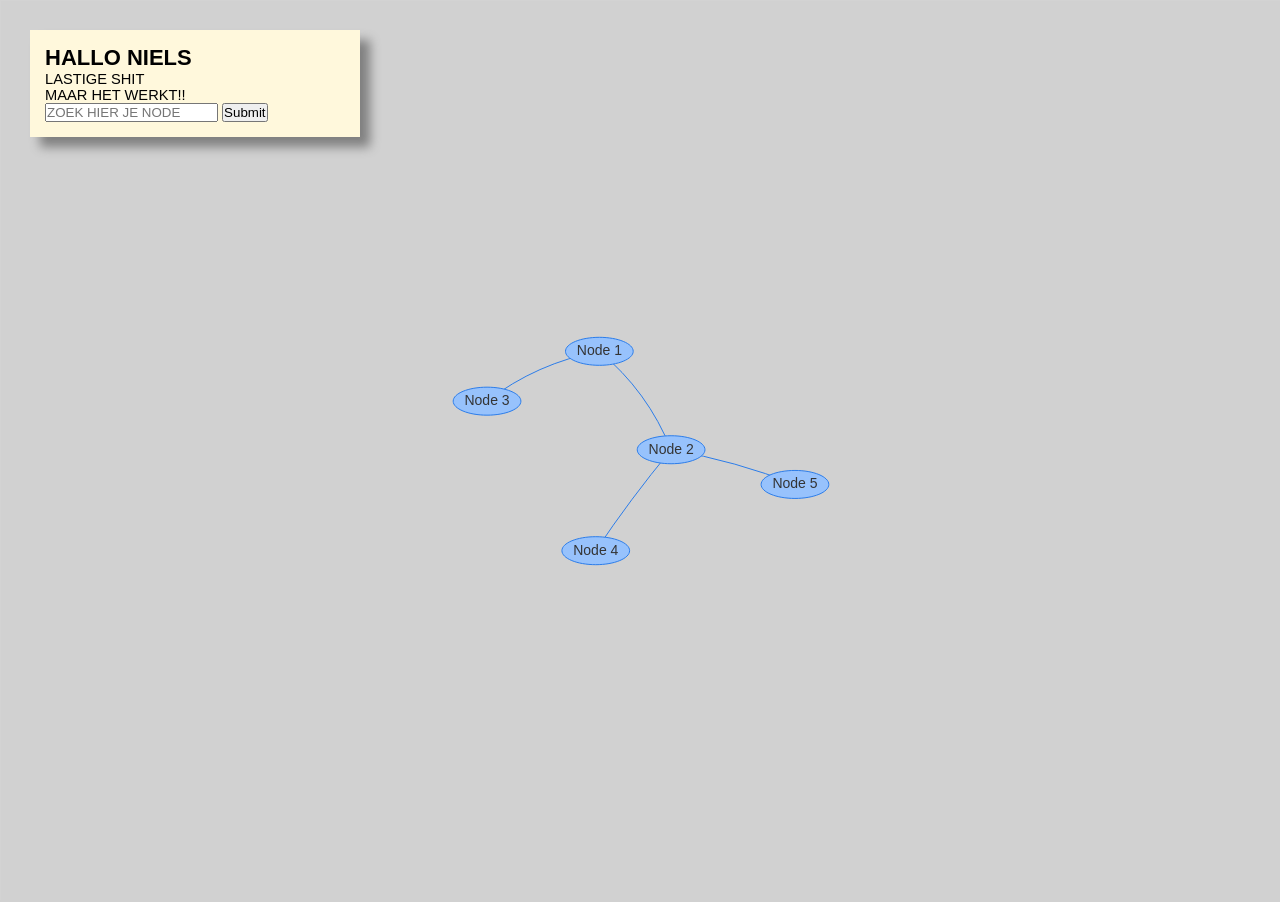
==== apps/websocket/priv/static/index.html @ 94d91217 "Comined JS files to one file, added response logic ASDKN-336" ====
<!doctype html>
<html>
<head>
    <title>Network | DataSet</title>

    <script type="text/javascript" src="js/jquery.min.js"></script>
    <script type="text/javascript" src="js/vis.js"></script>
    <script type="text/javascript" src="js/long.js"></script>
    <script type="text/javascript" src="js/bytebuffer.js"></script>
    <script type="text/javascript" src="js/protobuf.js"></script>

    <link href="css/main.css" rel="stylesheet" type="text/css"/>

    <script type="text/javascript" src="js/websocket.js"></script>
    <script type="text/javascript" src="js/functions.js"></script>
</head>

<body>

    <div id="network"></div>

    <div id="dashboard">
        <h2>HALLO NIELS</h2>
        <p>
            LASTIGE SHIT<br />
            MAAR HET WERKT!!
            <form onsubmit="network.selectNodes(document.getElementById('node').value); return false;">
                <input type="text" id="node" placeholder="ZOEK HIER JE NODE" />
                <input type="submit" name="ZOEK" />
            </form>
        </p>

    </div>
</body>
</html>
---- apps/websocket/priv/static/css/main.css ----
* {
    margin: 0;
    padding: 0;
}

html, body {
    font: 11pt arial;
    height: 100%;
    overflow: hidden;
    background-color: #D1D1D1;
}

#network {
    width: 100%;
    height: 100%;
    border: 1px solid lightgray;
}

#dashboard {
    z-index: 10;
    position: fixed;
    top: 30px;
    left: 30px;
    width: 300px;
    background-color: cornsilk;
    padding: 15px;
    box-shadow: 10px 10px 10px grey;
}
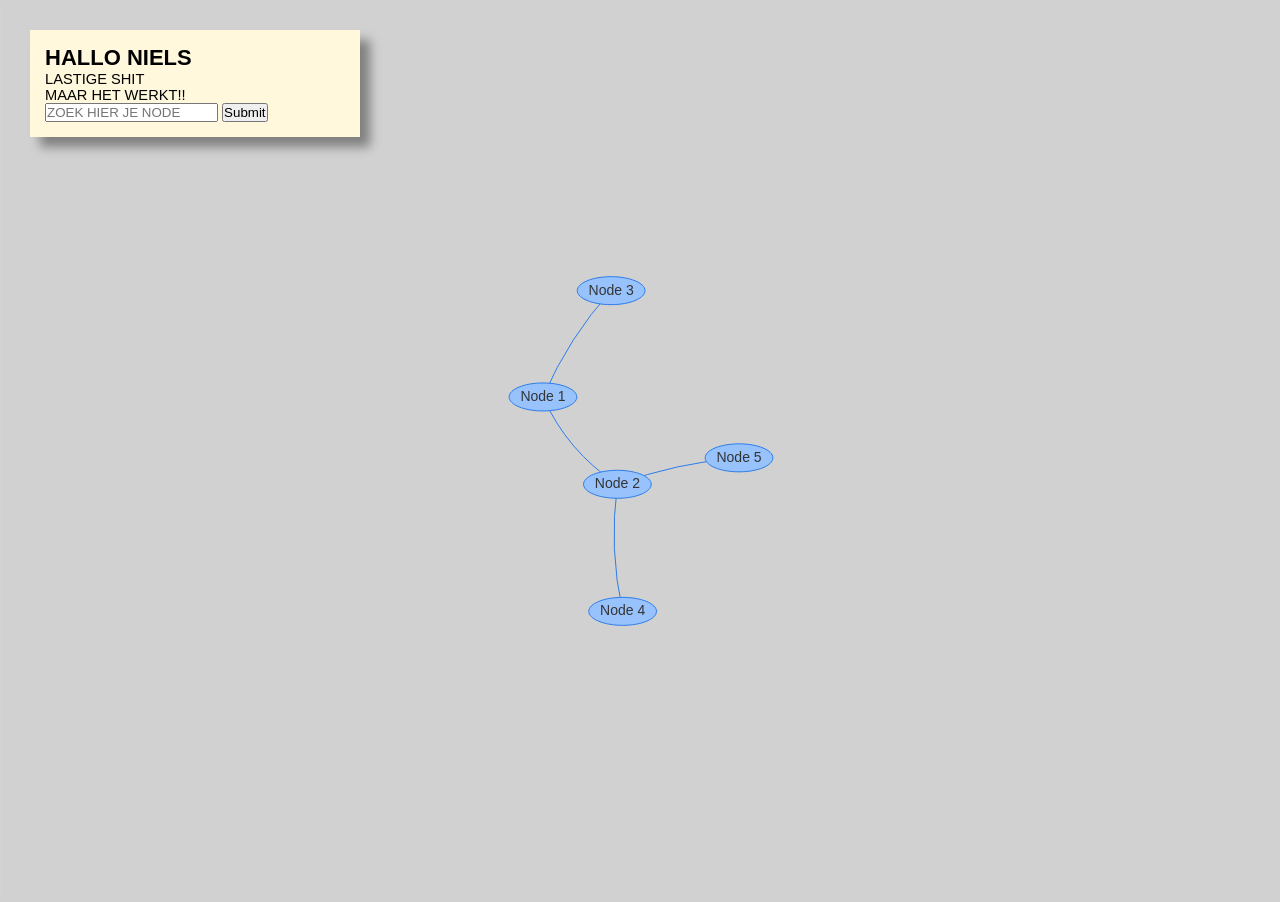
==== commit 713981c6: "Sockets working" ====
--- a/apps/websocket/priv/static/index.html
+++ b/apps/websocket/priv/static/index.html
@@ -10,8 +10,6 @@
     <script type="text/javascript" src="js/protobuf.js"></script>
 
     <link href="css/main.css" rel="stylesheet" type="text/css"/>
-
-    <script type="text/javascript" src="js/websocket.js"></script>
     <script type="text/javascript" src="js/functions.js"></script>
 </head>
 
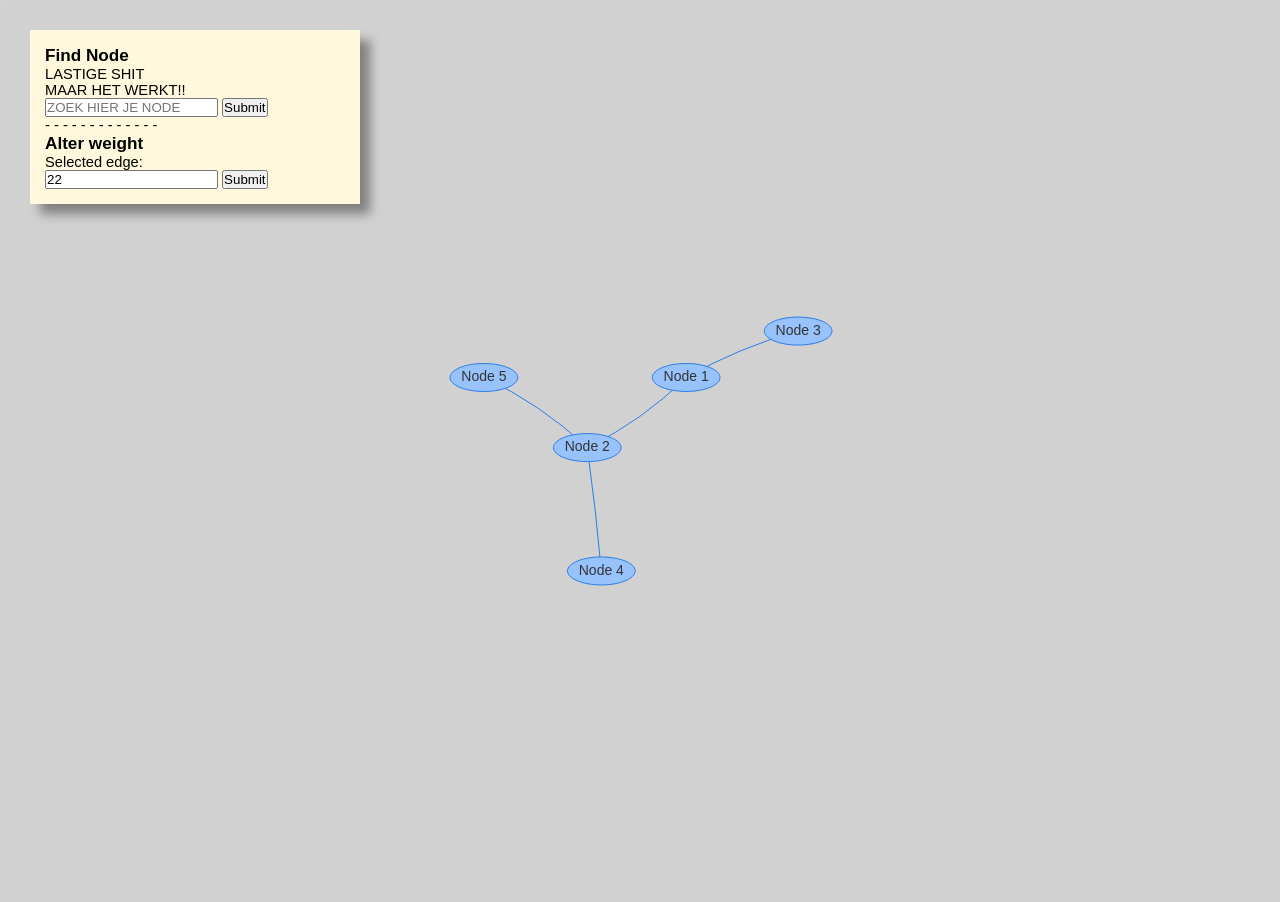
==== commit 03c30ca1: "Simpele UI toegevoegd om informatie over nodes te weergeven, opzetje om het te kunnen gaan wijzigen." ====
--- a/apps/websocket/priv/static/index.html
+++ b/apps/websocket/priv/static/index.html
@@ -10,6 +10,8 @@
     <script type="text/javascript" src="js/protobuf.js"></script>
 
     <link href="css/main.css" rel="stylesheet" type="text/css"/>
+
+    <script type="text/javascript" src="js/websocket.js"></script>
     <script type="text/javascript" src="js/functions.js"></script>
 </head>
 
@@ -18,7 +20,7 @@
     <div id="network"></div>
 
     <div id="dashboard">
-        <h2>HALLO NIELS</h2>
+        <h3>Find Node</h3>
         <p>
             LASTIGE SHIT<br />
             MAAR HET WERKT!!
@@ -27,7 +29,17 @@
                 <input type="submit" name="ZOEK" />
             </form>
         </p>
-
-    </div>
+		- - - - - - - - - - - - -
+		<h3>Alter weight</h3>
+		<p>
+			Selected edge: 
+			<span id = "edgeDataFrom"></span> <span id = "edgeDataTo"></span>
+			<form onsubmit="network.selectNodes(document.getElementById('node').value); return false;">
+				<input type="number" id="weight" value="22" />
+				<input type="submit" name="Wijzig" />
+			</form>
+		</p>
+	</div>
+	
 </body>
 </html>
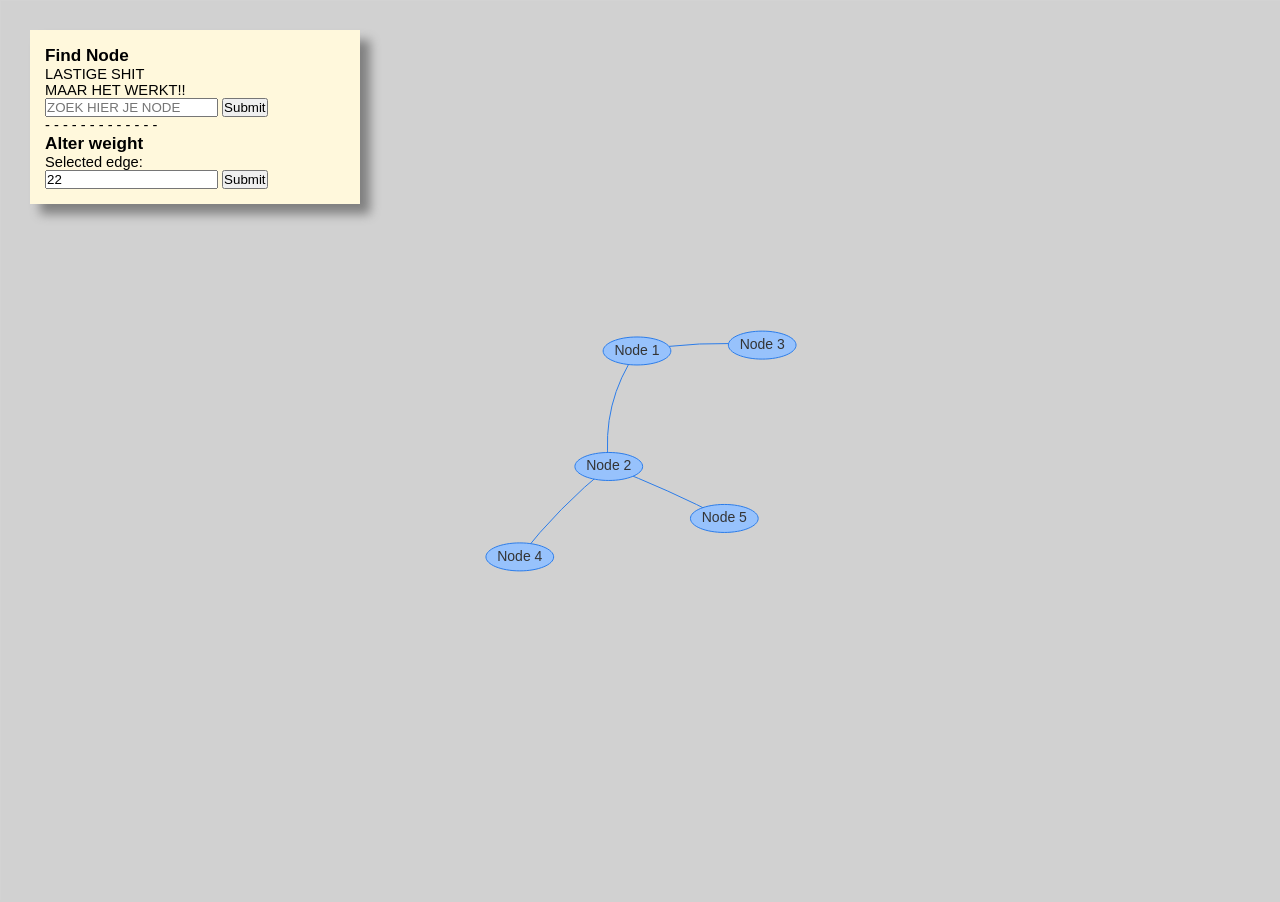
==== commit f50ea823: "Merge branch 'feature/ASDKN-6-graph-visualiseren' of http://git.icaprojecten.nl/stash/scm/asdn/maste" ====
--- a/apps/websocket/priv/static/index.html
+++ b/apps/websocket/priv/static/index.html
@@ -10,8 +10,6 @@
     <script type="text/javascript" src="js/protobuf.js"></script>
 
     <link href="css/main.css" rel="stylesheet" type="text/css"/>
-
-    <script type="text/javascript" src="js/websocket.js"></script>
     <script type="text/javascript" src="js/functions.js"></script>
 </head>
 
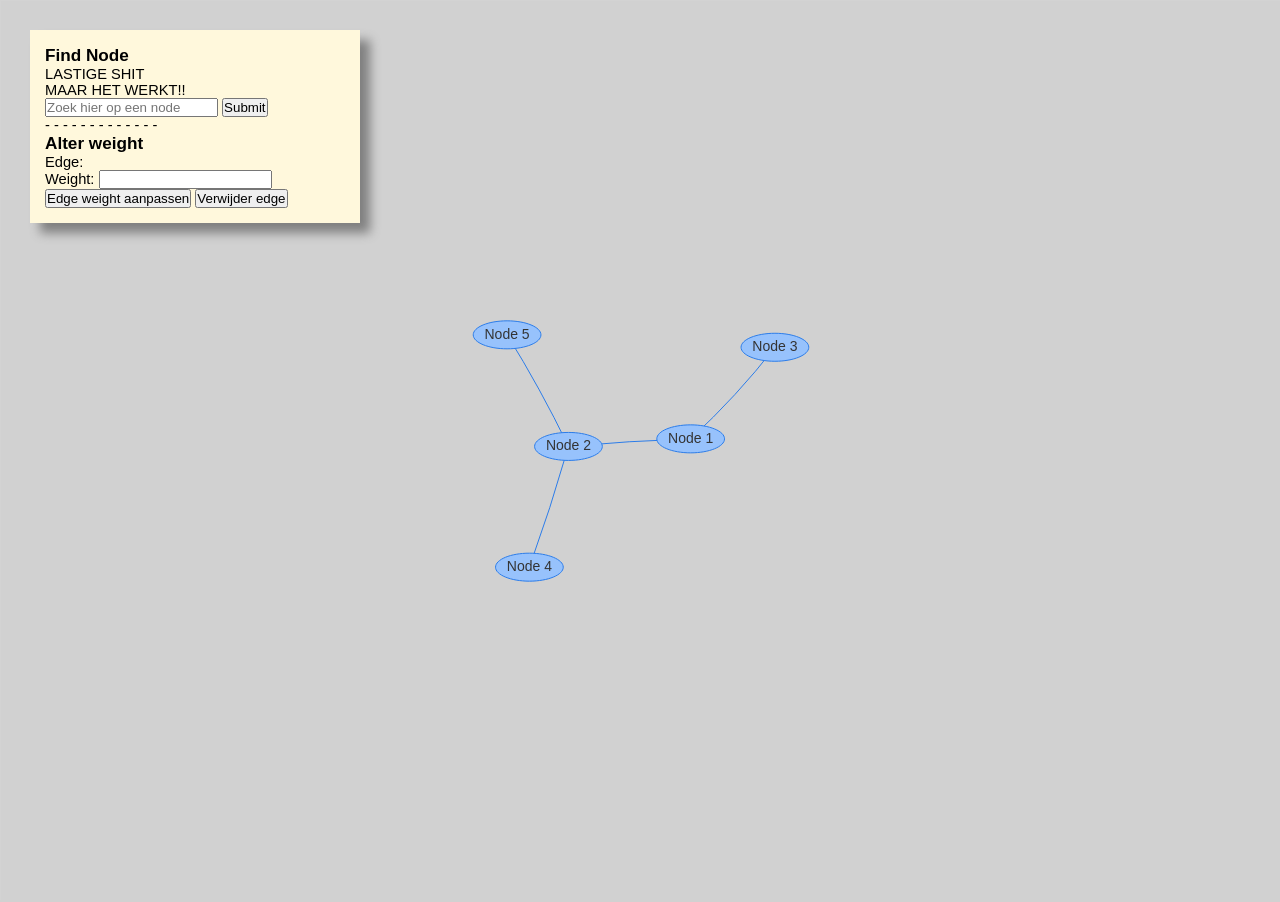
==== commit 1519ec10: "UI verbeterd. tevens een knop toegevoegd waarmee edges verwijderd kunnen worden." ====
--- a/apps/websocket/priv/static/index.html
+++ b/apps/websocket/priv/static/index.html
@@ -23,20 +23,24 @@
             LASTIGE SHIT<br />
             MAAR HET WERKT!!
             <form onsubmit="network.selectNodes(document.getElementById('node').value); return false;">
-                <input type="text" id="node" placeholder="ZOEK HIER JE NODE" />
+                <input type="text" id="node" placeholder="Zoek hier op een node" />
                 <input type="submit" name="ZOEK" />
             </form>
         </p>
+        <div id ="edgeRelated">
 		- - - - - - - - - - - - -
-		<h3>Alter weight</h3>
-		<p>
-			Selected edge: 
-			<span id = "edgeDataFrom"></span> <span id = "edgeDataTo"></span>
-			<form onsubmit="network.selectNodes(document.getElementById('node').value); return false;">
-				<input type="number" id="weight" value="22" />
-				<input type="submit" name="Wijzig" />
-			</form>
-		</p>
+		  <h3>Alter weight</h3>
+    		<p>
+    			Edge: 
+                <span id = "edgeData"></span>
+    				<br>Weight: <input type="number" id="weight" value="undef" />
+                    <input type="hidden" id="edgeId" value="0" />  
+                    <p>
+    				    <input type="submit" value="Edge weight aanpassen" onclick="updateEdgeWeight($('#edgeId').val(), $('#weight').val())" name="ChangeWeight" />
+                        <input type="submit" value="Verwijder edge" onclick="deleteEdge($('#edgeId').val())" />
+                    </p>
+    		</p>
+        </div>
 	</div>
 	
 </body>
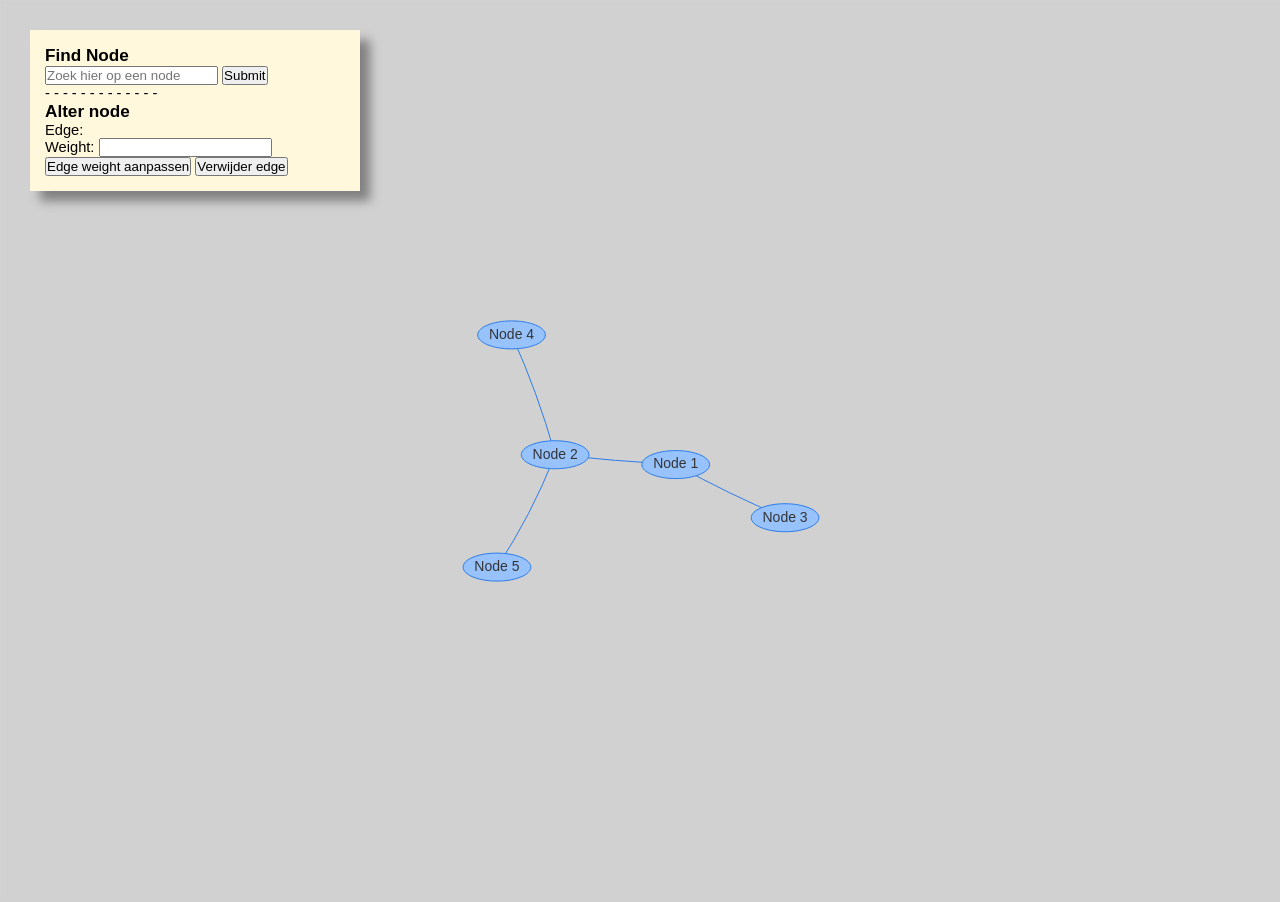
==== commit 66631c89: "Ervoor zorgen de benodigde aspecten voor een message verzameld worden. UI licht verbeterd." ====
--- a/apps/websocket/priv/static/index.html
+++ b/apps/websocket/priv/static/index.html
@@ -20,8 +20,6 @@
     <div id="dashboard">
         <h3>Find Node</h3>
         <p>
-            LASTIGE SHIT<br />
-            MAAR HET WERKT!!
             <form onsubmit="network.selectNodes(document.getElementById('node').value); return false;">
                 <input type="text" id="node" placeholder="Zoek hier op een node" />
                 <input type="submit" name="ZOEK" />
@@ -29,7 +27,7 @@
         </p>
         <div id ="edgeRelated">
 		- - - - - - - - - - - - -
-		  <h3>Alter weight</h3>
+		  <h3>Alter node</h3>
     		<p>
     			Edge: 
                 <span id = "edgeData"></span>
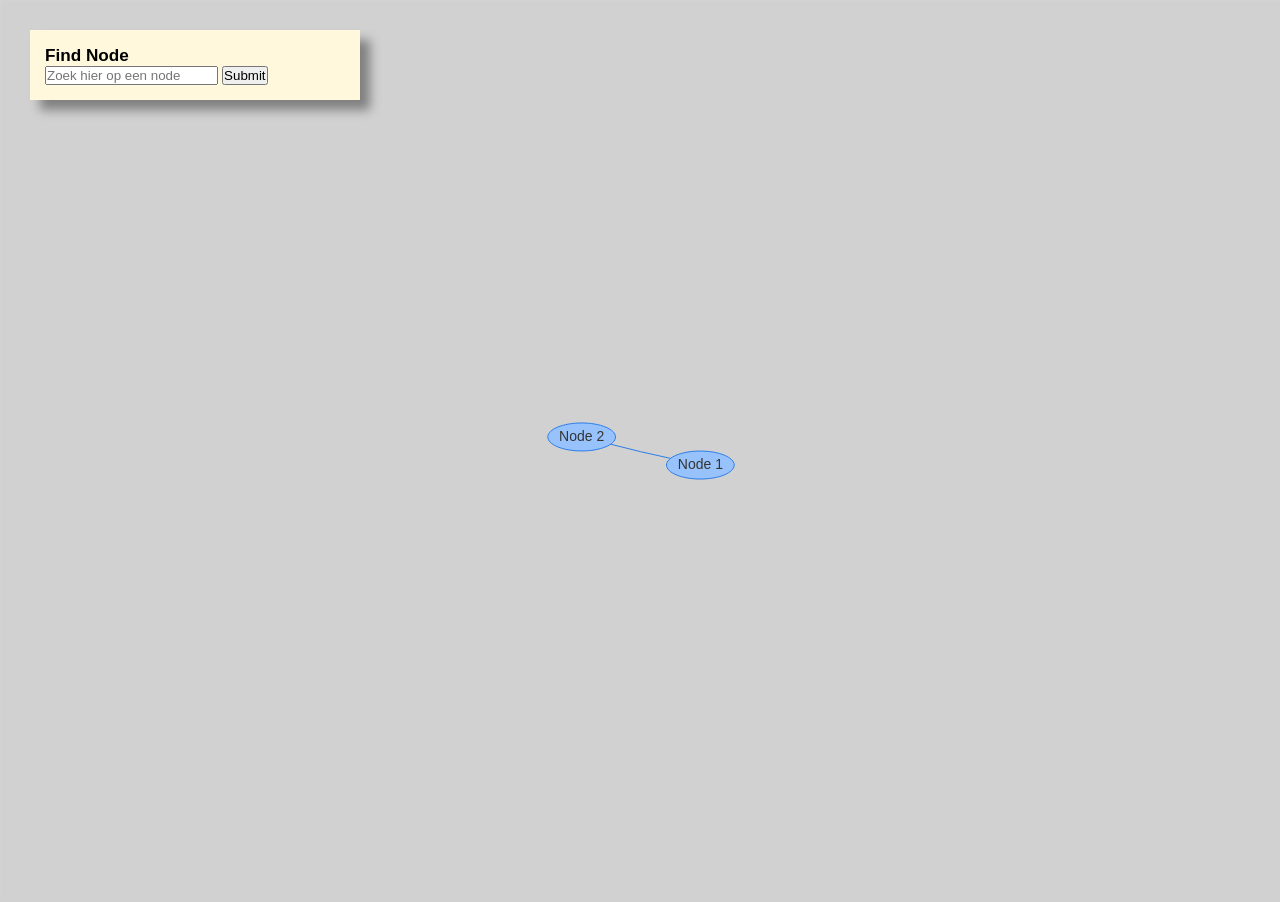
==== commit 875a4f56: "Removed all code related to edges, moved it to a new branch ASDKN-11-edges-beheren." ====
--- a/apps/websocket/priv/static/index.html
+++ b/apps/websocket/priv/static/index.html
@@ -25,21 +25,6 @@
                 <input type="submit" name="ZOEK" />
             </form>
         </p>
-        <div id ="edgeRelated">
-		- - - - - - - - - - - - -
-		  <h3>Alter node</h3>
-    		<p>
-    			Edge: 
-                <span id = "edgeData"></span>
-    				<br>Weight: <input type="number" id="weight" value="undef" />
-                    <input type="hidden" id="edgeId" value="0" />  
-                    <p>
-    				    <input type="submit" value="Edge weight aanpassen" onclick="updateEdgeWeight($('#edgeId').val(), $('#weight').val())" name="ChangeWeight" />
-                        <input type="submit" value="Verwijder edge" onclick="deleteEdge($('#edgeId').val())" />
-                    </p>
-    		</p>
-        </div>
 	</div>
-	
 </body>
 </html>
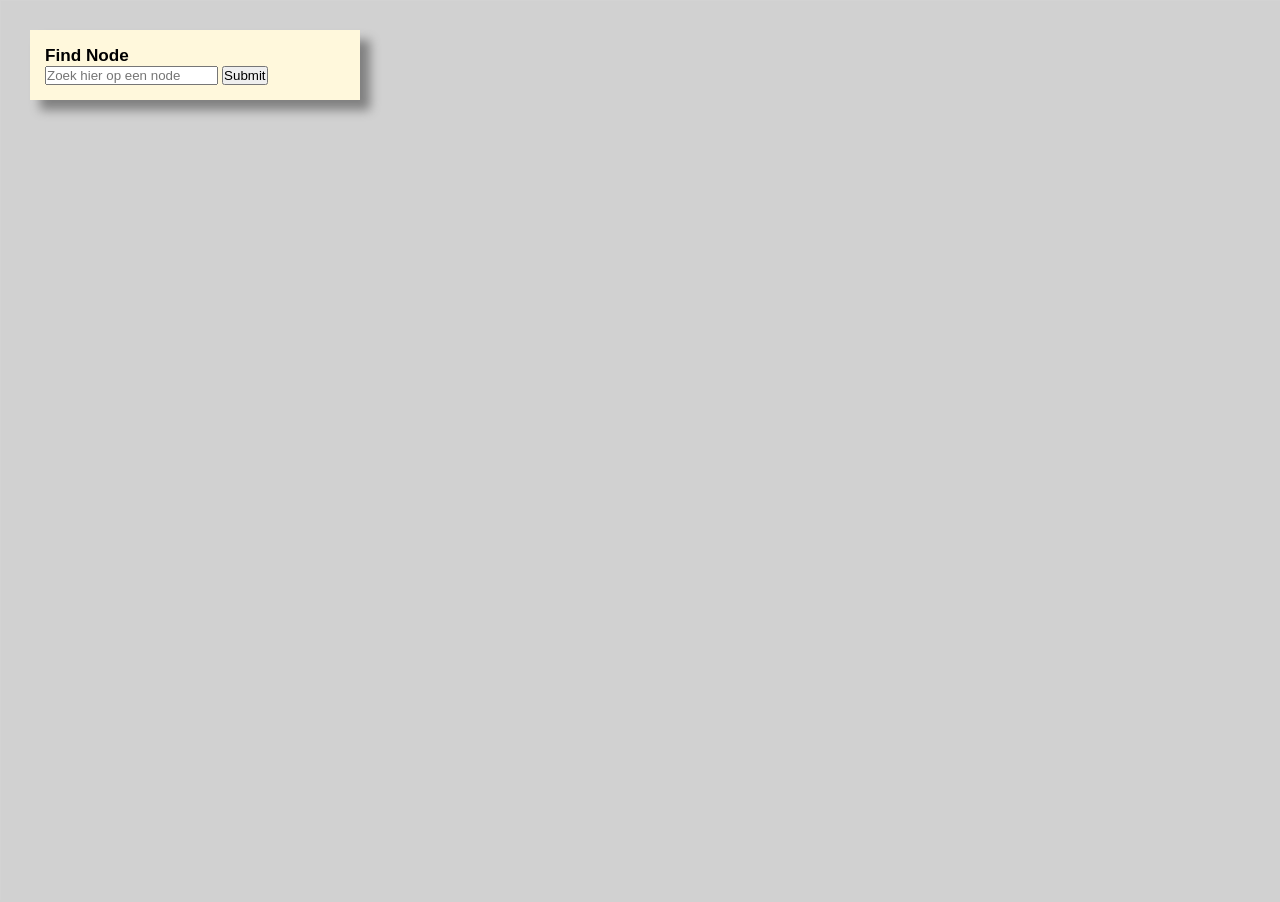
==== commit d22037b8: "Removed hardcoded nodes, fixed node search" ====
--- a/apps/websocket/priv/static/index.html
+++ b/apps/websocket/priv/static/index.html
@@ -20,8 +20,8 @@
     <div id="dashboard">
         <h3>Find Node</h3>
         <p>
-            <form onsubmit="network.selectNodes(document.getElementById('node').value); return false;">
-                <input type="text" id="node" placeholder="Zoek hier op een node" />
+            <form id="finder">
+                <input type="text" id="find_node" placeholder="Zoek hier op een node" />
                 <input type="submit" name="ZOEK" />
             </form>
         </p>
